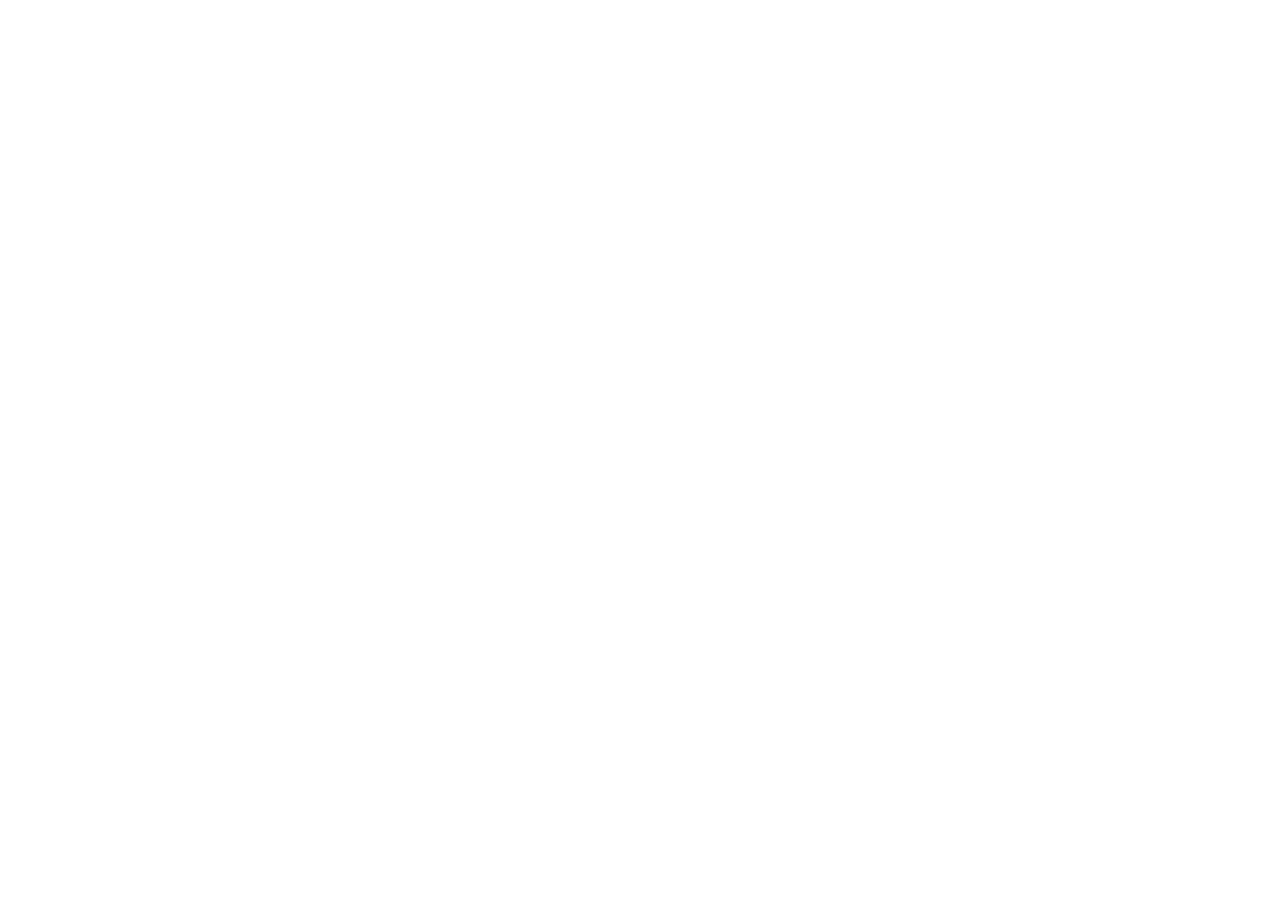
==== index.html @ 94775b20 "Main html files" ====
<!DOCTYPE html>
<html lang="en">

<head>
    <meta charset="UTF-8">
    <meta name="viewport" content="width=device-width, initial-scale=1.0">
    <meta http-equiv="X-UA-Compatible" content="ie=edge">
    <title>Document</title>
</head>

<body>

</body>

</html>
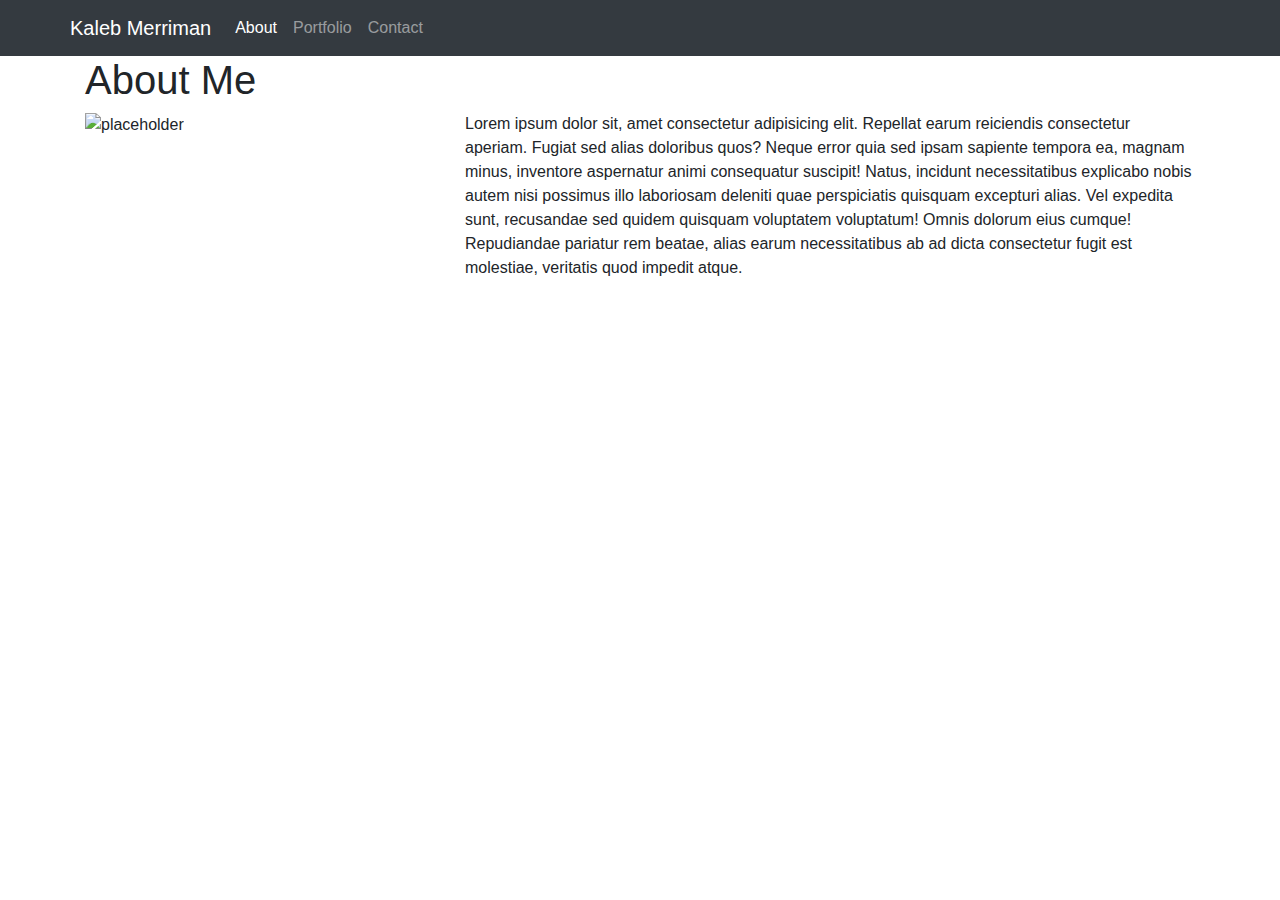
==== commit 574229bd: "framework" ====
--- a/index.html
+++ b/index.html
@@ -5,11 +5,60 @@
     <meta charset="UTF-8">
     <meta name="viewport" content="width=device-width, initial-scale=1.0">
     <meta http-equiv="X-UA-Compatible" content="ie=edge">
+    <link rel="stylesheet" href="https://stackpath.bootstrapcdn.com/bootstrap/4.3.1/css/bootstrap.min.css" integrity="sha384-ggOyR0iXCbMQv3Xipma34MD+dH/1fQ784/j6cY/iJTQUOhcWr7x9JvoRxT2MZw1T" crossorigin="anonymous">
     <title>Document</title>
 </head>
 
 <body>
 
+    <nav class="navbar navbar-expand-lg navbar-dark bg-dark">
+
+      <div class="container">
+        
+        <div class="row">
+
+            <div class=".">
+
+                <a class="navbar-brand" href="#">Kaleb Merriman</a>
+
+                <button class="navbar-toggler" type="button" data-toggle="collapse" data-target="#navbarNavAltMarkup" aria-controls="navbarNavAltMarkup" aria-expanded="false" aria-label="Toggle navigation">
+                    <span class="navbar-toggler-icon"></span>
+                </button>
+                
+            </div>
+
+            <div class="collapse navbar-collapse" id="navbarNavAltMarkup">
+          
+                <div class="navbar-nav">
+                    <a class="nav-item nav-link active" href="index.html">About<span class="sr-only">(current)</span></a>
+                    <a class="nav-item nav-link" href="portfolio.html">Portfolio</a>
+                    <a class="nav-item nav-link" href="contact.html">Contact</a>
+                </div>
+
+            </div>
+
+        </div>
+
+      </div>
+
+    </nav>
+
+    <div class="container">
+        <div class="row">
+            <div class="col-md-12">
+                <h1>About Me</h1>
+            </div>
+        </div>
+        <div class="row">
+            <div class="col-md-4">
+                <img src="https://lorempixel.com/200/200" alt="placeholder">
+            </div>
+            <div class="col-md-8">
+                <p>Lorem ipsum dolor sit, amet consectetur adipisicing elit. Repellat earum reiciendis consectetur aperiam. Fugiat sed alias doloribus quos? Neque error quia sed ipsam sapiente tempora ea, magnam minus, inventore aspernatur animi consequatur suscipit! Natus, incidunt necessitatibus explicabo nobis autem nisi possimus illo laboriosam deleniti quae perspiciatis quisquam excepturi alias. Vel expedita sunt, recusandae sed quidem quisquam voluptatem voluptatum! Omnis dolorum eius cumque! Repudiandae pariatur rem beatae, alias earum necessitatibus ab ad dicta consectetur fugit est molestiae, veritatis quod impedit atque.</p>
+            </div>
+        </div>
+    </div>
+
 </body>
 
 </html>
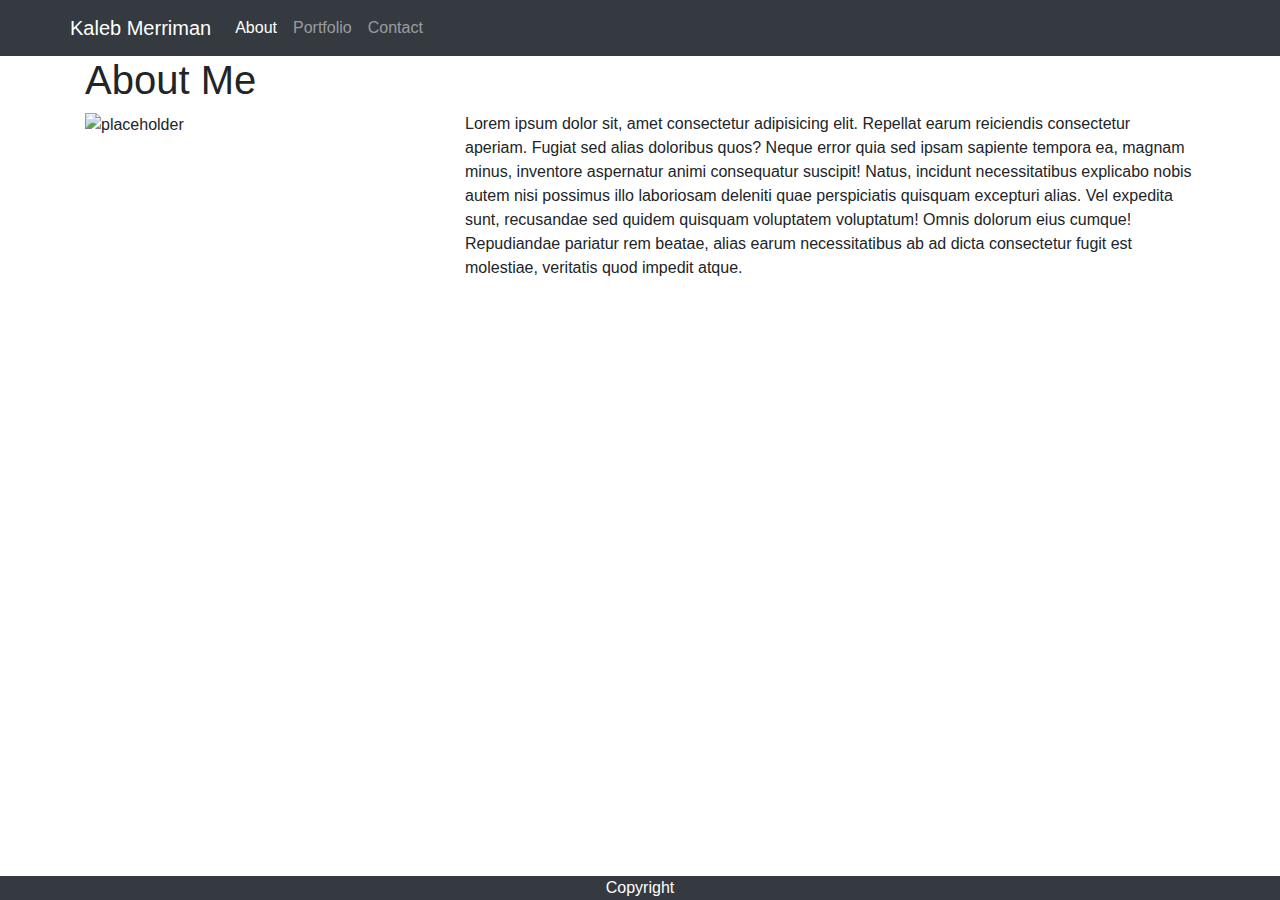
==== commit de4f3ac2: "content coming" ====
--- a/index.html
+++ b/index.html
@@ -17,15 +17,11 @@
         
         <div class="row">
 
-            <div class=".">
-
                 <a class="navbar-brand" href="#">Kaleb Merriman</a>
 
                 <button class="navbar-toggler" type="button" data-toggle="collapse" data-target="#navbarNavAltMarkup" aria-controls="navbarNavAltMarkup" aria-expanded="false" aria-label="Toggle navigation">
                     <span class="navbar-toggler-icon"></span>
                 </button>
-                
-            </div>
 
             <div class="collapse navbar-collapse" id="navbarNavAltMarkup">
           
@@ -57,6 +53,11 @@
                 <p>Lorem ipsum dolor sit, amet consectetur adipisicing elit. Repellat earum reiciendis consectetur aperiam. Fugiat sed alias doloribus quos? Neque error quia sed ipsam sapiente tempora ea, magnam minus, inventore aspernatur animi consequatur suscipit! Natus, incidunt necessitatibus explicabo nobis autem nisi possimus illo laboriosam deleniti quae perspiciatis quisquam excepturi alias. Vel expedita sunt, recusandae sed quidem quisquam voluptatem voluptatum! Omnis dolorum eius cumque! Repudiandae pariatur rem beatae, alias earum necessitatibus ab ad dicta consectetur fugit est molestiae, veritatis quod impedit atque.</p>
             </div>
         </div>
+        <div class="row">
+            <div class="col-md-12 text-center fixed-bottom text-white bg-dark">
+                <footer>Copyright</footer>
+            </div>
+        </div>
     </div>
 
 </body>
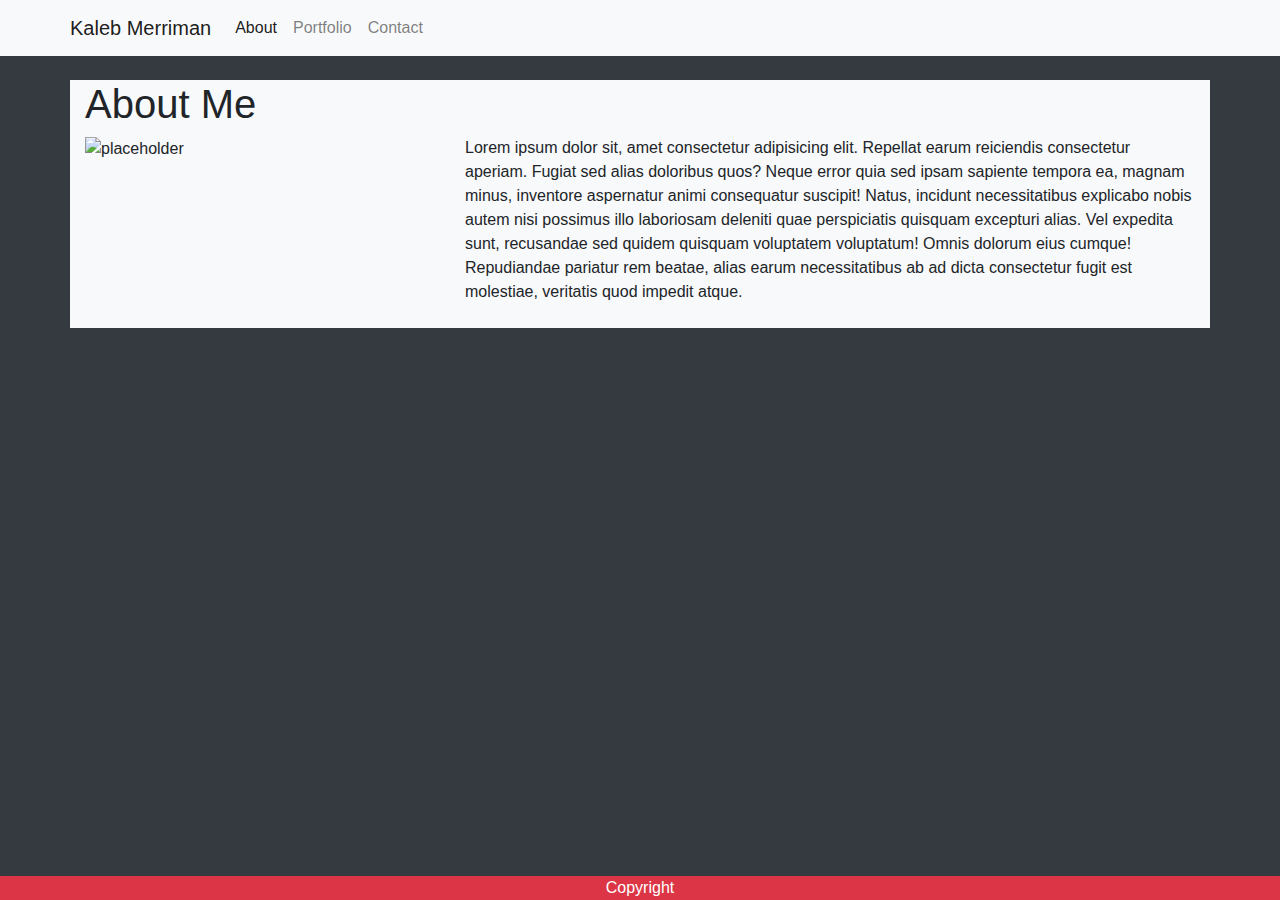
==== commit 5e7dfd7a: "more content" ====
--- a/index.html
+++ b/index.html
@@ -9,9 +9,9 @@
     <title>Document</title>
 </head>
 
-<body>
+<body class="bg-dark">
 
-    <nav class="navbar navbar-expand-lg navbar-dark bg-dark">
+    <nav class="navbar navbar-expand-lg navbar-light bg-light">
 
       <div class="container">
         
@@ -39,7 +39,7 @@
 
     </nav>
 
-    <div class="container">
+    <div class="container mb-2 mt-4 bg-light pb-2">
         <div class="row">
             <div class="col-md-12">
                 <h1>About Me</h1>
@@ -54,7 +54,7 @@
             </div>
         </div>
         <div class="row">
-            <div class="col-md-12 text-center fixed-bottom text-white bg-dark">
+            <div class="col-md-12 text-center fixed-bottom text-white bg-danger">
                 <footer>Copyright</footer>
             </div>
         </div>
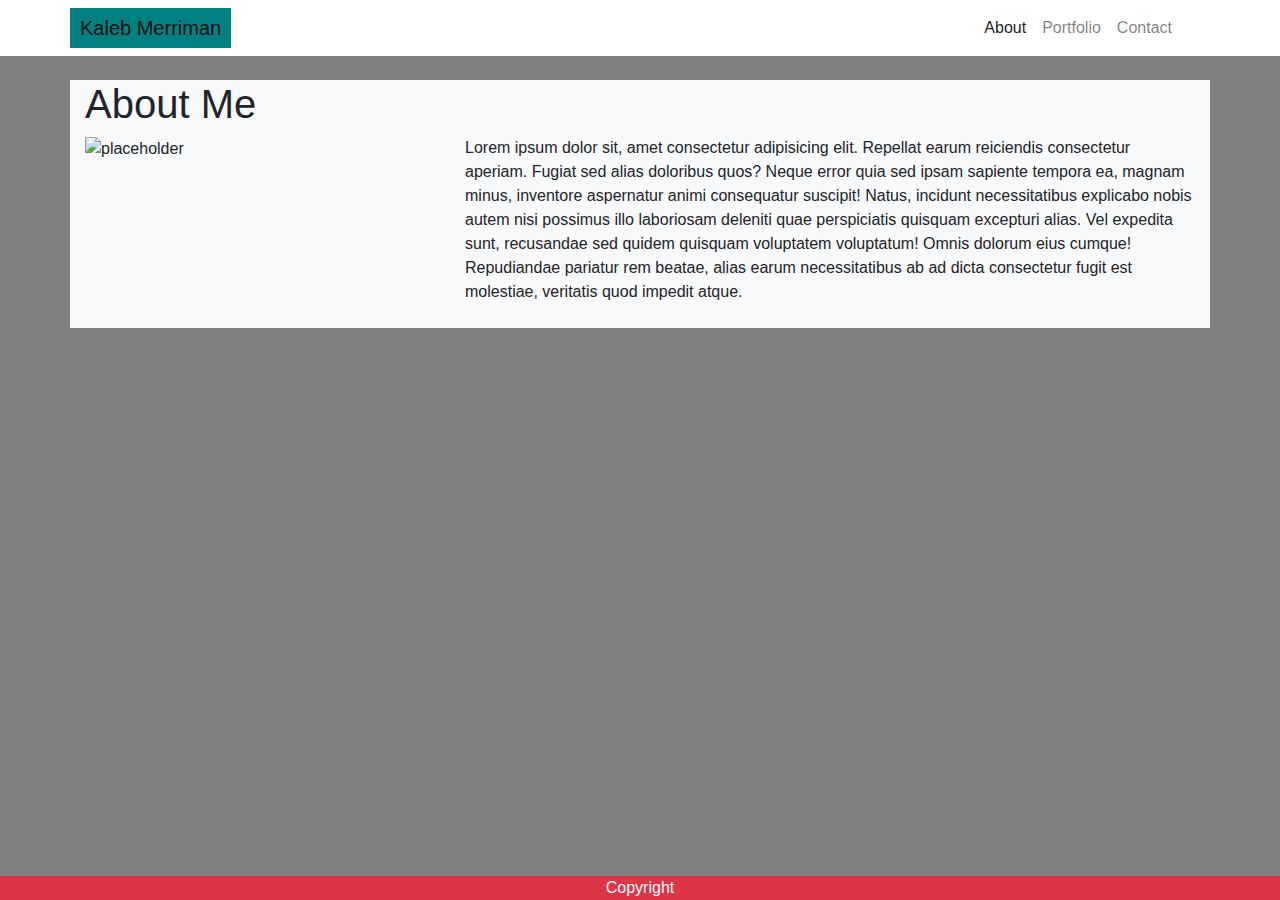
==== commit 9b60aedd: "added css folder and first touches of own styling" ====
--- a/index.html
+++ b/index.html
@@ -6,18 +6,19 @@
     <meta name="viewport" content="width=device-width, initial-scale=1.0">
     <meta http-equiv="X-UA-Compatible" content="ie=edge">
     <link rel="stylesheet" href="https://stackpath.bootstrapcdn.com/bootstrap/4.3.1/css/bootstrap.min.css" integrity="sha384-ggOyR0iXCbMQv3Xipma34MD+dH/1fQ784/j6cY/iJTQUOhcWr7x9JvoRxT2MZw1T" crossorigin="anonymous">
+    <link rel="stylesheet" href="style.css" type="text/css">
     <title>Document</title>
 </head>
 
-<body class="bg-dark">
+<body>
 
-    <nav class="navbar navbar-expand-lg navbar-light bg-light">
+    <nav class="navbar navbar-expand-lg navbar-light " id="bg-white">
 
       <div class="container">
         
-        <div class="row">
+        <div class="row nav-row">
 
-                <a class="navbar-brand" href="#">Kaleb Merriman</a>
+                <a class="navbar-brand" id="bg-teal" href="#">Kaleb Merriman</a>
 
                 <button class="navbar-toggler" type="button" data-toggle="collapse" data-target="#navbarNavAltMarkup" aria-controls="navbarNavAltMarkup" aria-expanded="false" aria-label="Toggle navigation">
                     <span class="navbar-toggler-icon"></span>
@@ -25,7 +26,7 @@
 
             <div class="collapse navbar-collapse" id="navbarNavAltMarkup">
           
-                <div class="navbar-nav">
+                <div class="navbar-nav nav-row">
                     <a class="nav-item nav-link active" href="index.html">About<span class="sr-only">(current)</span></a>
                     <a class="nav-item nav-link" href="portfolio.html">Portfolio</a>
                     <a class="nav-item nav-link" href="contact.html">Contact</a>
--- a/style.css
+++ b/style.css
@@ -0,0 +1,22 @@
+body {
+    background: Grey;
+}
+
+.navbar-nav {
+    width: 100%;
+    justify-content: flex-end;
+}
+
+.nav-row {
+    width: 100%;
+}
+
+#bg-white {
+    background: white;
+}
+
+#bg-teal {
+    background: teal;
+    padding-right: 10px;
+    padding-left: 10px;
+}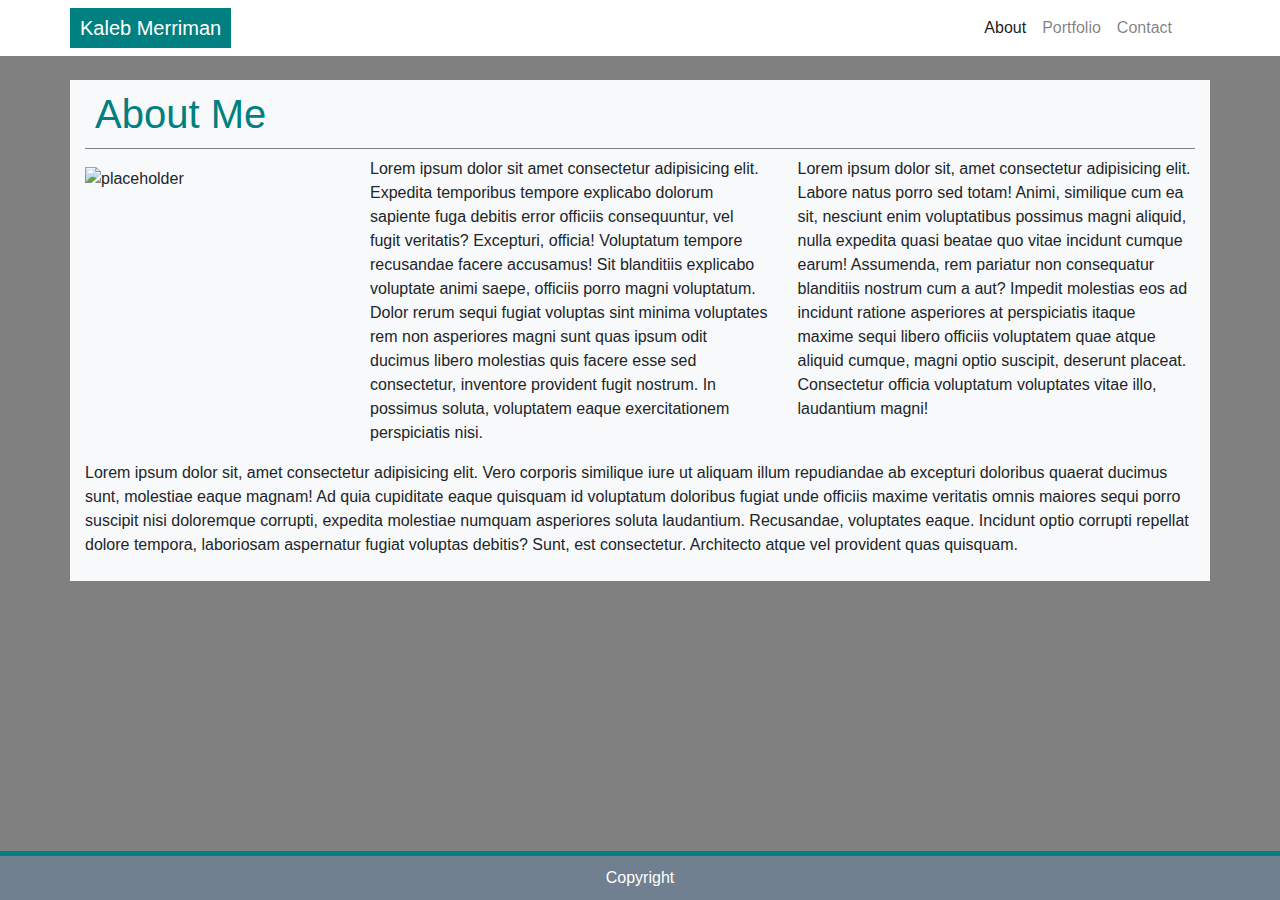
==== commit 50adc260: "index and contact complete" ====
--- a/index.html
+++ b/index.html
@@ -7,7 +7,7 @@
     <meta http-equiv="X-UA-Compatible" content="ie=edge">
     <link rel="stylesheet" href="https://stackpath.bootstrapcdn.com/bootstrap/4.3.1/css/bootstrap.min.css" integrity="sha384-ggOyR0iXCbMQv3Xipma34MD+dH/1fQ784/j6cY/iJTQUOhcWr7x9JvoRxT2MZw1T" crossorigin="anonymous">
     <link rel="stylesheet" href="style.css" type="text/css">
-    <title>Document</title>
+    <title>About Me</title>
 </head>
 
 <body>
@@ -43,19 +43,31 @@
     <div class="container mb-2 mt-4 bg-light pb-2">
         <div class="row">
             <div class="col-md-12">
-                <h1>About Me</h1>
+                <h1 class="headings">About Me</h1>
             </div>
         </div>
         <div class="row">
-            <div class="col-md-4">
-                <img src="https://lorempixel.com/200/200" alt="placeholder">
+            <div class="col-md-3">
+                <img src="https://lorempixel.com/200/200" alt="placeholder" class="profilePic">
             </div>
-            <div class="col-md-8">
-                <p>Lorem ipsum dolor sit, amet consectetur adipisicing elit. Repellat earum reiciendis consectetur aperiam. Fugiat sed alias doloribus quos? Neque error quia sed ipsam sapiente tempora ea, magnam minus, inventore aspernatur animi consequatur suscipit! Natus, incidunt necessitatibus explicabo nobis autem nisi possimus illo laboriosam deleniti quae perspiciatis quisquam excepturi alias. Vel expedita sunt, recusandae sed quidem quisquam voluptatem voluptatum! Omnis dolorum eius cumque! Repudiandae pariatur rem beatae, alias earum necessitatibus ab ad dicta consectetur fugit est molestiae, veritatis quod impedit atque.</p>
+            <div class="col-md-9">
+                <div class="row">
+                    <div class="col-md-6">
+                        <p>Lorem ipsum dolor sit amet consectetur adipisicing elit. Expedita temporibus tempore explicabo dolorum sapiente fuga debitis error officiis consequuntur, vel fugit veritatis? Excepturi, officia! Voluptatum tempore recusandae facere accusamus! Sit blanditiis explicabo voluptate animi saepe, officiis porro magni voluptatum. Dolor rerum sequi fugiat voluptas sint minima voluptates rem non asperiores magni sunt quas ipsum odit ducimus libero molestias quis facere esse sed consectetur, inventore provident fugit nostrum. In possimus soluta, voluptatem eaque exercitationem perspiciatis nisi.</p>
+                    </div>
+                    <div class="col-md-6">
+                        <p>Lorem ipsum dolor sit, amet consectetur adipisicing elit. Labore natus porro sed totam! Animi, similique cum ea sit, nesciunt enim voluptatibus possimus magni aliquid, nulla expedita quasi beatae quo vitae incidunt cumque earum! Assumenda, rem pariatur non consequatur blanditiis nostrum cum a aut? Impedit molestias eos ad incidunt ratione asperiores at perspiciatis itaque maxime sequi libero officiis voluptatem quae atque aliquid cumque, magni optio suscipit, deserunt placeat. Consectetur officia voluptatum voluptates vitae illo, laudantium magni!</p>
+                    </div>
+                </div>
             </div>
         </div>
         <div class="row">
-            <div class="col-md-12 text-center fixed-bottom text-white bg-danger">
+            <div class="col-md-12">
+                <p>Lorem ipsum dolor sit, amet consectetur adipisicing elit. Vero corporis similique iure ut aliquam illum repudiandae ab excepturi doloribus quaerat ducimus sunt, molestiae eaque magnam! Ad quia cupiditate eaque quisquam id voluptatum doloribus fugiat unde officiis maxime veritatis omnis maiores sequi porro suscipit nisi doloremque corrupti, expedita molestiae numquam asperiores soluta laudantium. Recusandae, voluptates eaque. Incidunt optio corrupti repellat dolore tempora, laboriosam aspernatur fugiat voluptas debitis? Sunt, est consectetur. Architecto atque vel provident quas quisquam.</p>
+            </div>
+        </div>
+        <div class="row">
+            <div class="col-md-12 text-center fixed-bottom text-white bg-personalized">
                 <footer>Copyright</footer>
             </div>
         </div>
--- a/style.css
+++ b/style.css
@@ -19,4 +19,40 @@
     background: teal;
     padding-right: 10px;
     padding-left: 10px;
+    color: white;
+}
+
+.headings {
+    color: teal;
+    padding: 10px;
+    border-bottom: .5px solid grey;
+}
+
+.profilePic {
+    padding-top: 10px;
+}
+
+.bg-personalized {
+    background: slategray;
+    border-top: teal 5px solid;
+    color: white;
+    padding: 10px;
+}
+
+#spacing {
+    margin-bottom: 60px;
+}
+
+#portfolioPicNames { 
+    background: teal;
+    color: white;
+}
+
+.padMe {
+    padding: 10px;
+}
+
+.btn-teal {
+    background: teal;
+    color: white;
 }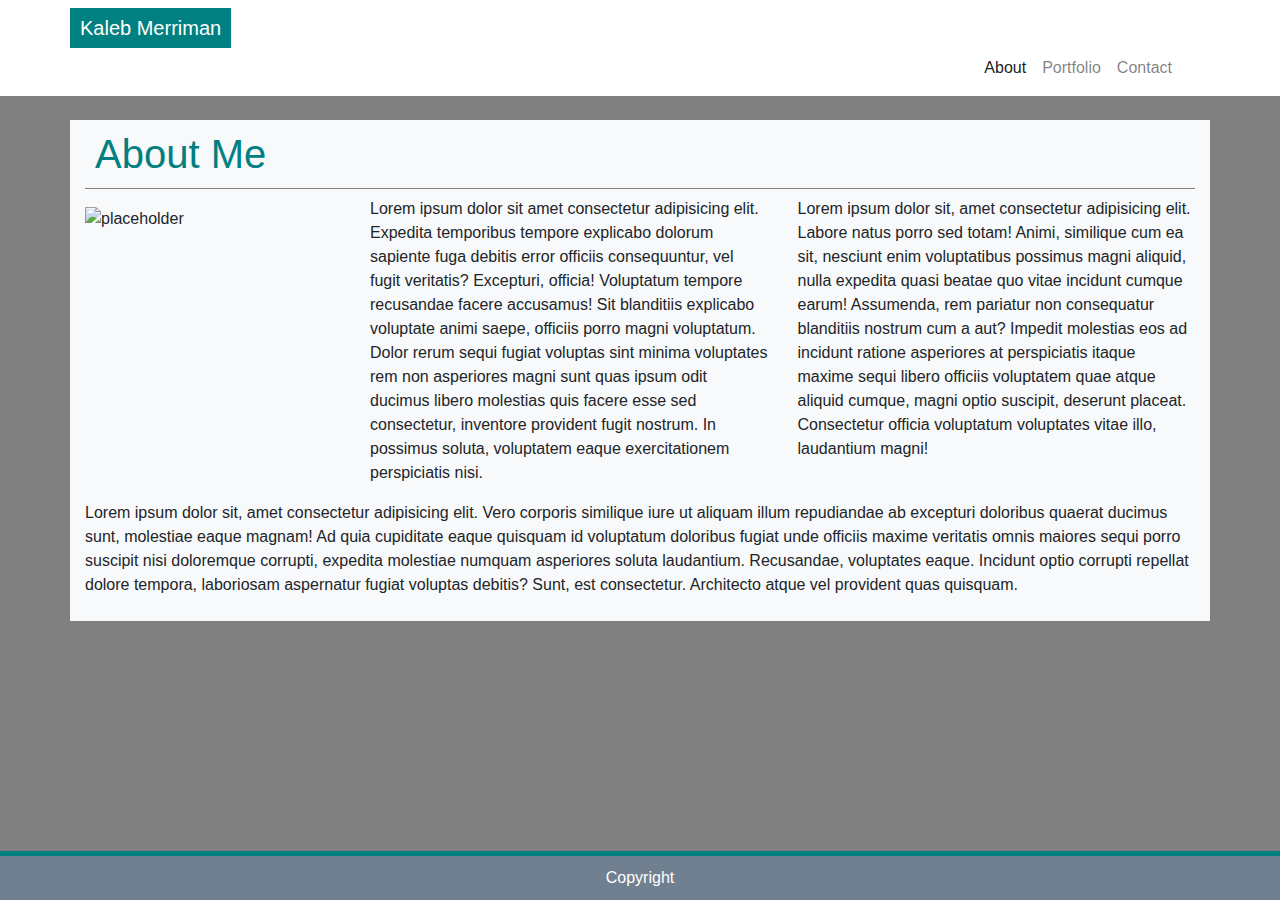
==== commit 1c6284f6: "toggle gone" ====
--- a/index.html
+++ b/index.html
@@ -19,12 +19,6 @@
         <div class="row nav-row">
 
                 <a class="navbar-brand" id="bg-teal" href="#">Kaleb Merriman</a>
-
-                <button class="navbar-toggler" type="button" data-toggle="collapse" data-target="#navbarNavAltMarkup" aria-controls="navbarNavAltMarkup" aria-expanded="false" aria-label="Toggle navigation">
-                    <span class="navbar-toggler-icon"></span>
-                </button>
-
-            <div class="collapse navbar-collapse" id="navbarNavAltMarkup">
           
                 <div class="navbar-nav nav-row">
                     <a class="nav-item nav-link active" href="index.html">About<span class="sr-only">(current)</span></a>
@@ -48,7 +42,7 @@
         </div>
         <div class="row">
             <div class="col-md-3">
-                <img src="https://lorempixel.com/200/200" alt="placeholder" class="profilePic">
+                <img src="https://lorempixel.com/200/200" alt="placeholder" class="img-fluid profilePic">
             </div>
             <div class="col-md-9">
                 <div class="row">
--- a/style.css
+++ b/style.css
@@ -43,11 +43,6 @@
     margin-bottom: 60px;
 }
 
-#portfolioPicNames { 
-    background: teal;
-    color: white;
-}
-
 .padMe {
     padding: 10px;
 }
